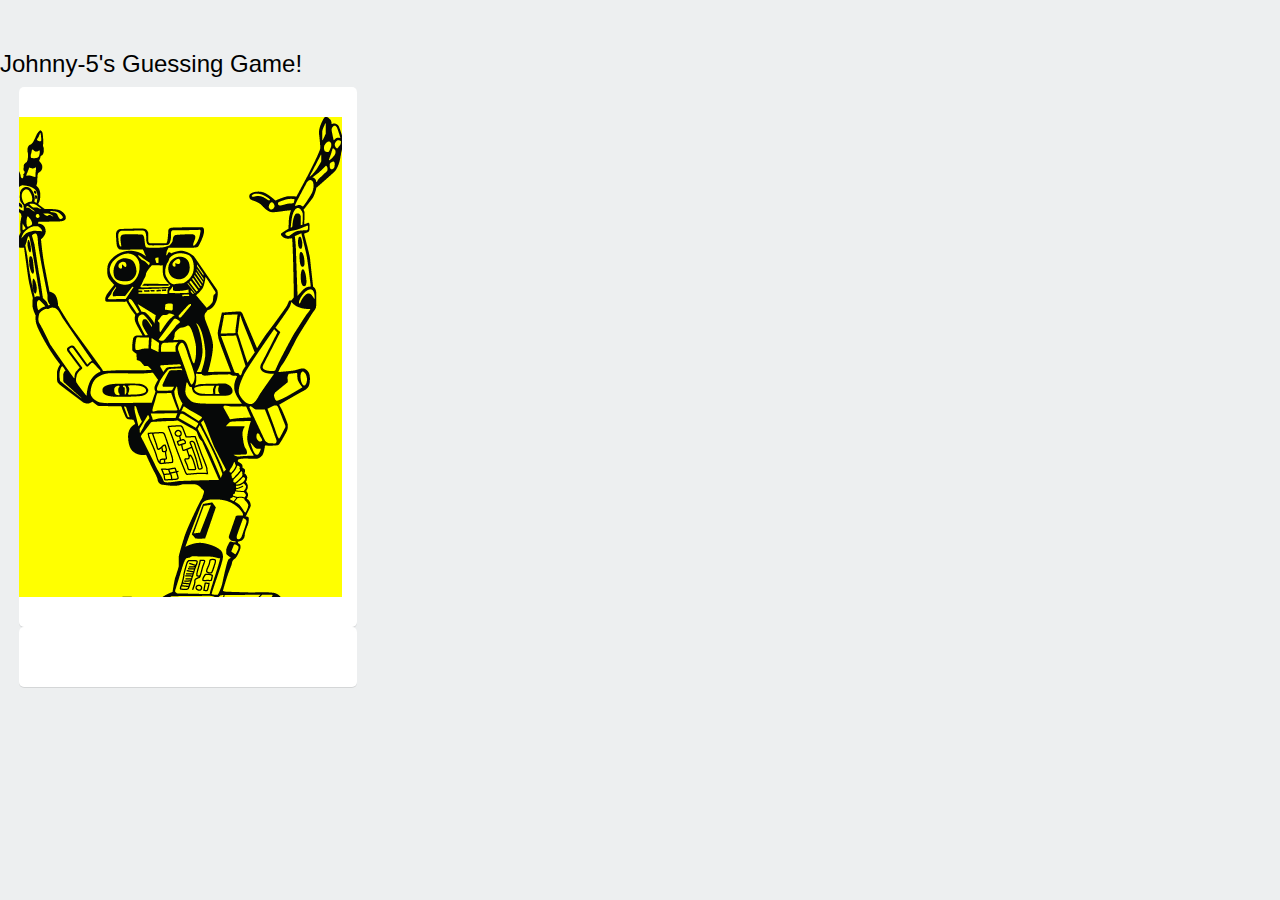
==== index.html @ 72abff6d "Initial Commit/added img/prompts/basic styling" ====
<!DOCTYPE html>
<html>
  <head>
    <meta charset="utf-8">
    <link rel="stylesheet" href="main.css">
    <title>JSGAME</title>
  </head>
  <header>
    <h1>Johnny-5's Guessing Game!</h1>
  </header>
  <body>
    <div class="container">
      <img src="img/heres-johnny.png" alt="google/images" />
    </div>
    <div class="container">
      <script type="text/javascript" src="script.js"></script>
    </div>
  </body>
</html>
---- main.css ----
html,
body,
div,
h1,
h2,
p,
ul,
section {
  margin: 0;
  padding: 0;
  border: 0;
  font: inherit;
  font-size: 100%;
  vertical-align: baseline;
}

html {
  line-height: 1;
}

ul {
  list-style: none;
}

section {
  display: block;
}

body {
  background: #edeff0;
  padding: 50px 0 0;
  font-family: "Helvetica Neue", Helvetica, Arial, sans-serif;
  font-size: 62.5%;
}

h1,
h2 {
  font-size: 2.4em;
  font-weight: 400;
  margin-bottom: 8px;
  color: black;
  line-height: 1.2;
}

h2 {
  font-size: 1.8em;
}

p {
  color: #8d9aa5;
  font-size: 1.4em;
  margin-bottom: 15px;
  line-height: 1.4;
}

.container {
  box-sizing: border-box;
  width: 90%;
  max-width: 1080px;
  background: white;
  padding: 30px 15px;
  margin: 0 auto;
  position: relative;
  overflow: hidden;
  border-radius: 5px;
  -webkit-box-shadow: 0 1px 0 0 rgba(0, 0, 0, 0.1);
  -moz-box-shadow: 0 1px 0 0 rgba(0, 0, 0, 0.1);
  box-shadow: 0 1px 0 0 rgba(0, 0, 0, 0.1);
  display: table-caption;
}

.container img {
  float: right;
  background-color: yellow;
}

.button {
  background: #3f8abf;
  padding: 8px 18px;
  font-family: "Helvetica Neue", Helvetica, Arial, sans-serif;
  font-size: 1.4em;
  color: white;
  font-weight: 500;
  border: 3px solid #3f8abf;
  outline: none;
  cursor: pointer;
  display: -moz-inline-stack;
  display: inline-block;
  vertical-align: middle;
  *vertical-align: auto;
  zoom: 1;
  *display: inline;
  -webkit-border-radius: 5px;
  -moz-border-radius: 5px;
  -ms-border-radius: 5px;
  -o-border-radius: 5px;
  border-radius: 5px;
  -webkit-box-shadow: 0 2px 0 0 #3574a0;
  -moz-box-shadow: 0 2px 0 0 #3574a0;
  box-shadow: 0 2px 0 0 #3574a0;
  -webkit-transition: 0.3s;
  -moz-transition: 0.3s;
  -o-transition: 0.3s;
  transition: 0.3s;
}

.button:hover {
  background: #397cac;
  border-color: #397cac;
  -webkit-box-shadow: 0 2px 0 0 #2c6085;
  -moz-box-shadow: 0 2px 0 0 #2c6085;
  box-shadow: 0 2px 0 0 #2c6085;
}
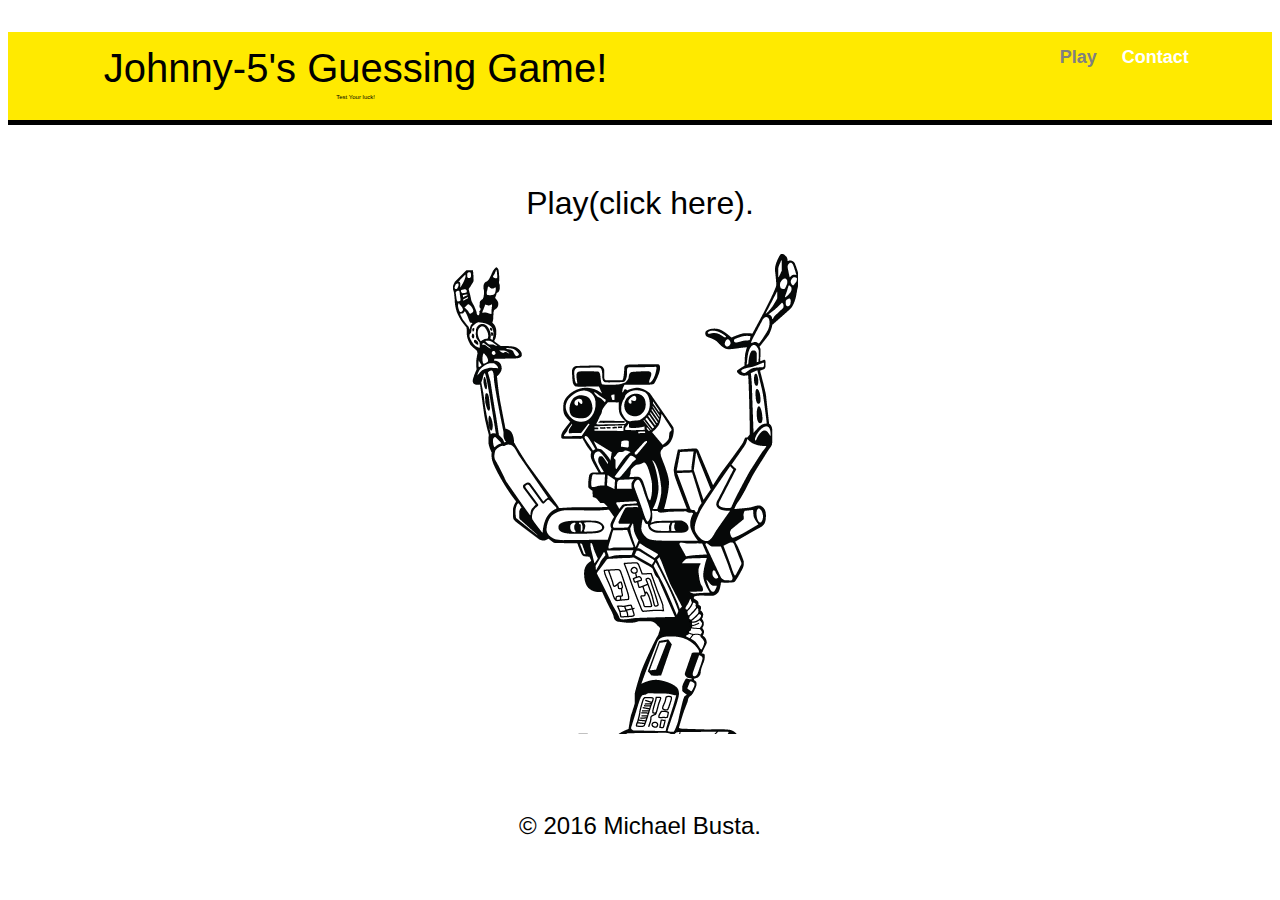
==== commit e4434b65: "added play button" ====
--- a/index.html
+++ b/index.html
@@ -2,18 +2,40 @@
 <html>
   <head>
     <meta charset="utf-8">
-    <link rel="stylesheet" href="main.css">
+    <link rel="stylesheet" href="css/normalize.css">
+    <link rel="stylesheet" href="css/main.css">
+    <link rel="stylesheet" href="css/responsive.css">
     <title>JSGAME</title>
   </head>
-  <header>
-    <h1>Johnny-5's Guessing Game!</h1>
-  </header>
-  <body>
-    <div class="container">
-      <img src="img/heres-johnny.png" alt="google/images" />
-    </div>
-    <div class="container">
-      <script type="text/javascript" src="script.js"></script>
-    </div>
-  </body>
+ <body>
+   <header>
+     <a id="logo">
+       <h1>Johnny-5's Guessing Game!</h1>
+       <h2>Test Your luck!</h2>
+     </a>
+     <nav>
+       <ul id="navigate">
+         <li><a href="index.html" class="selected">Play</a></li>
+         <li><a href="contact.html">Contact</a></li>
+       </ul>
+     </nav>
+   </header>
+   <div id="wrapper">
+     <section>
+       <ul id='gallery'>
+         <div class="secondary-content t-border group">
+           <p id="play">Play(click here).</p>
+           <img src="img/heres-johnny.png" alt="google/images" />
+         </div>
+       </ul>
+     </section>
+   </div>
+   <div class="secondary-content t-border group">
+
+   </div>
+    <script type="text/javascript" src="script.js"></script>
+   <footer>
+     <p>&copy; 2016 Michael Busta.</p>
+   </footer>
+ </body>
 </html>
--- a/css/main.css
+++ b/css/main.css
@@ -0,0 +1,178 @@
+/****************************
+GENERAL
+*****************************/
+
+body {
+  font-family: 'Open Sans', sans-serif;
+}
+
+#wrapper {
+  max-width: 940px;
+  margin: 0 auto;
+  padding: 0 5%;
+}
+
+a {
+  text-decoration: none;
+}
+
+img {
+  max-width: 100%;
+  padding-left: 30%;
+}
+
+
+/****************************
+HEADING
+*****************************/
+
+header {
+  float: left;
+  margin: 0 0 30px 0;
+  padding: 5px 0 0 0;
+  width: 100%;
+}
+
+#logo {
+ text-align: center;
+ margin: 0;
+}
+
+h1 {
+  font-family: 'Changa One', sans-serif;
+  margin: 15px 0;
+  font-size: 1.75em;
+  font-weight: normal;
+  line-height: 0.8em;
+}
+
+h2 {
+  font-size: 0.75em;
+  margin: -5px 0 0;
+  font-weight: normal;
+}
+
+
+/****************************
+Navigation
+*****************************/
+
+nav {
+  text-align: center;
+  padding: 10px 0;
+  margin: 20p 0 0;
+}
+
+nav ul {
+  list-style: none;
+  margin: 0 10px;
+  padding: 0;
+}
+
+nav li {
+  display: inline-block;
+}
+
+nav a {
+  font-weight: 800;
+  padding: 15px 10px;
+}
+
+
+
+/****************************
+FOOTER
+*****************************/
+
+footer {
+  font-size: 0.75em;
+  text-align: center;
+  clear: both;
+  padding-top: 50px;
+  color: #ccc;
+}
+
+.social-icon {
+  width: 20px;
+  height: 20px;
+  margin: 0 5px;
+}
+
+
+
+/****************************
+PAGE: PORTFOLIO
+*****************************/
+
+#gallery {
+  margin: 0;
+  padding: 0;
+  list-style: none;
+}
+
+#gallery li {
+  float: left;
+  width: 45%;
+  margin: 2.5%;
+  background-color: #F5F5F5;
+  color: #BDC3C7;
+}
+
+#gallery li a p {
+  margin: 0;
+  padding: 5%;
+  font-size: 0.75em;
+  color: #BDC3C7;
+}
+
+/****************************
+COLORS
+*****************************/
+
+/* site body */
+body {
+  background-color: #fff;
+  color: #999;
+}
+
+/* green header */
+header {
+  background: #FFEA00;
+  border-color: #FFEA00;
+}
+
+/* nav background for mobile */
+nav {
+  background: black;
+}
+
+/* logo text */
+h1, h2 {
+  color: black;
+  text-align: center;
+}
+
+/* links */
+a {
+  text-decoration: none;
+  color: #6ab47b;
+}
+
+/* nav link */
+nav a, nav a:visited {
+  color: #fff;
+}
+
+/* selected/hover nav link */
+nav a.selected {
+  color: gray;
+  }
+ nav a:hover {
+  color: black;
+}
+
+p {
+  text-align: center;
+  font-size: 2em;
+  color: black;
+}
--- a/css/responsive.css
+++ b/css/responsive.css
@@ -0,0 +1,79 @@
+@media screen and (min-width: 480px) {
+
+    /**********************************
+    TWO COLUMN LAYOUT
+  ***********************************/
+
+  #primary {
+    width: 50%;
+    float: left;
+  }
+
+  #secondary {
+    width: 40%;
+    float: right;
+  }
+
+
+/**********************************
+PAGE: PORTFOLIO
+***********************************/
+
+  #gallery li {
+    width: 28.3333%;
+}
+
+  #gallery li:nth-child(4n) {
+    clear: left;
+  }
+
+/**********************************
+ PAGE: ABOUT
+***********************************/
+
+  .profile-photo {
+    float: left;
+    margin: 0 5% 80px 0;
+    border-radius: 100%;
+    width:40%;
+  }
+
+
+@media screen and (min-width: 660px) {
+
+  /**********************************
+ HEADER
+***********************************/
+
+    nav {
+      background: none;
+      float: right;
+      font-size: 1.125em;
+      margin-right: 5%;
+      text-align: right;
+      width: 45%;
+    }
+    
+
+    #logo {
+      float: left;
+      margin-left: 5%;
+      text-align: left;
+      width: 45%;
+    }
+
+    h1 {
+      font-size: 2.5em;
+    }
+
+    h2 {
+      font-size: 0.025em;
+      margin-bottom: 20px;
+    }
+
+    header {
+      border-bottom: 5px solid black;
+      margin-bottom: 60px;
+    }
+
+}
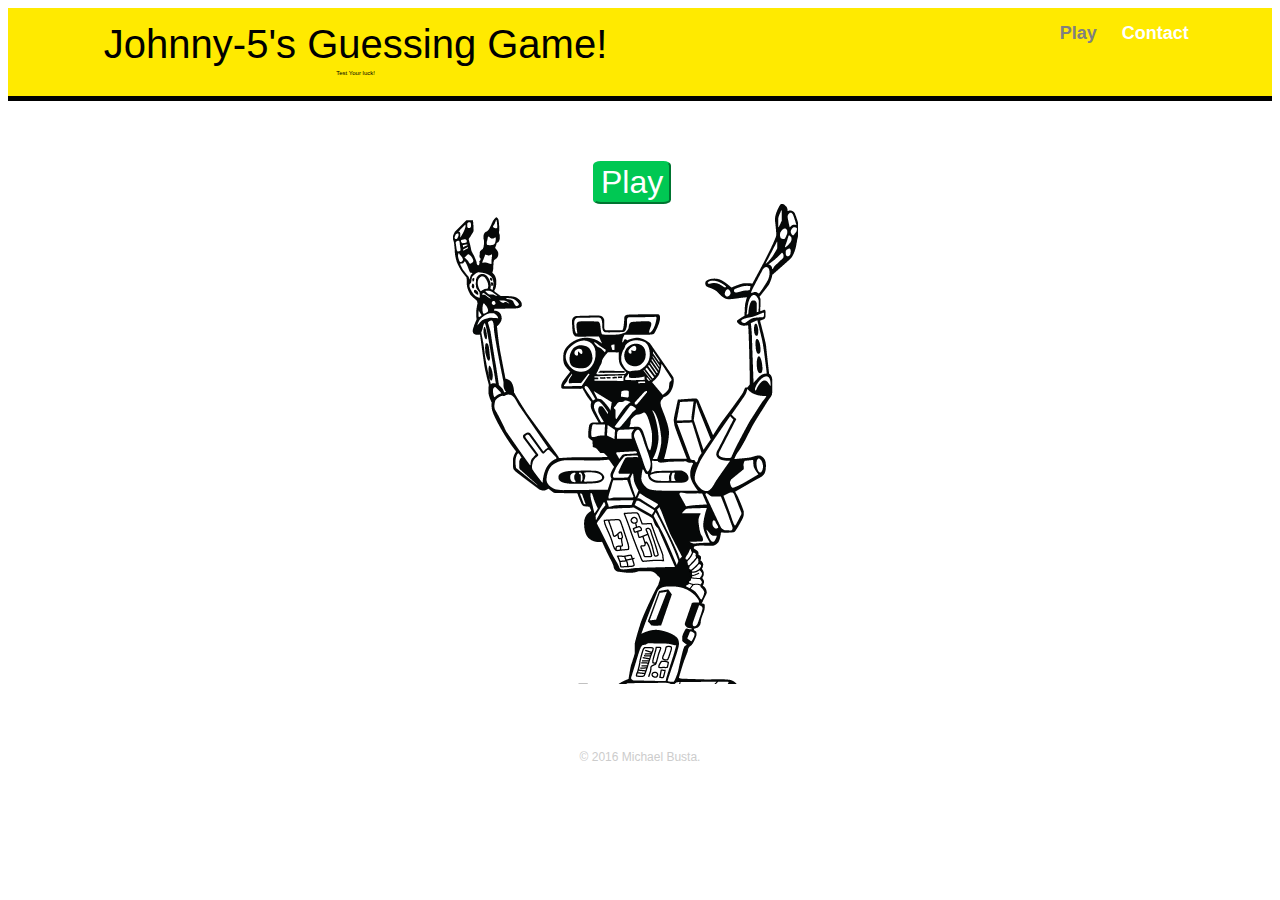
==== commit ed89d4de: "added style to button" ====
--- a/index.html
+++ b/index.html
@@ -24,7 +24,8 @@
      <section>
        <ul id='gallery'>
          <div class="secondary-content t-border group">
-           <p id="play">Play(click here).</p>
+           <button id="play">Play</button>
+           <br>
            <img src="img/heres-johnny.png" alt="google/images" />
          </div>
        </ul>
--- a/css/main.css
+++ b/css/main.css
@@ -171,8 +171,13 @@
   color: black;
 }
 
-p {
+button {
   text-align: center;
   font-size: 2em;
-  color: black;
+  color: white;
+  background-color: #00C853;
+  border-color: #00C853;
+  border-radius: 10%;
+  font-weight: 300;
+  margin-left: 45%;
 }
